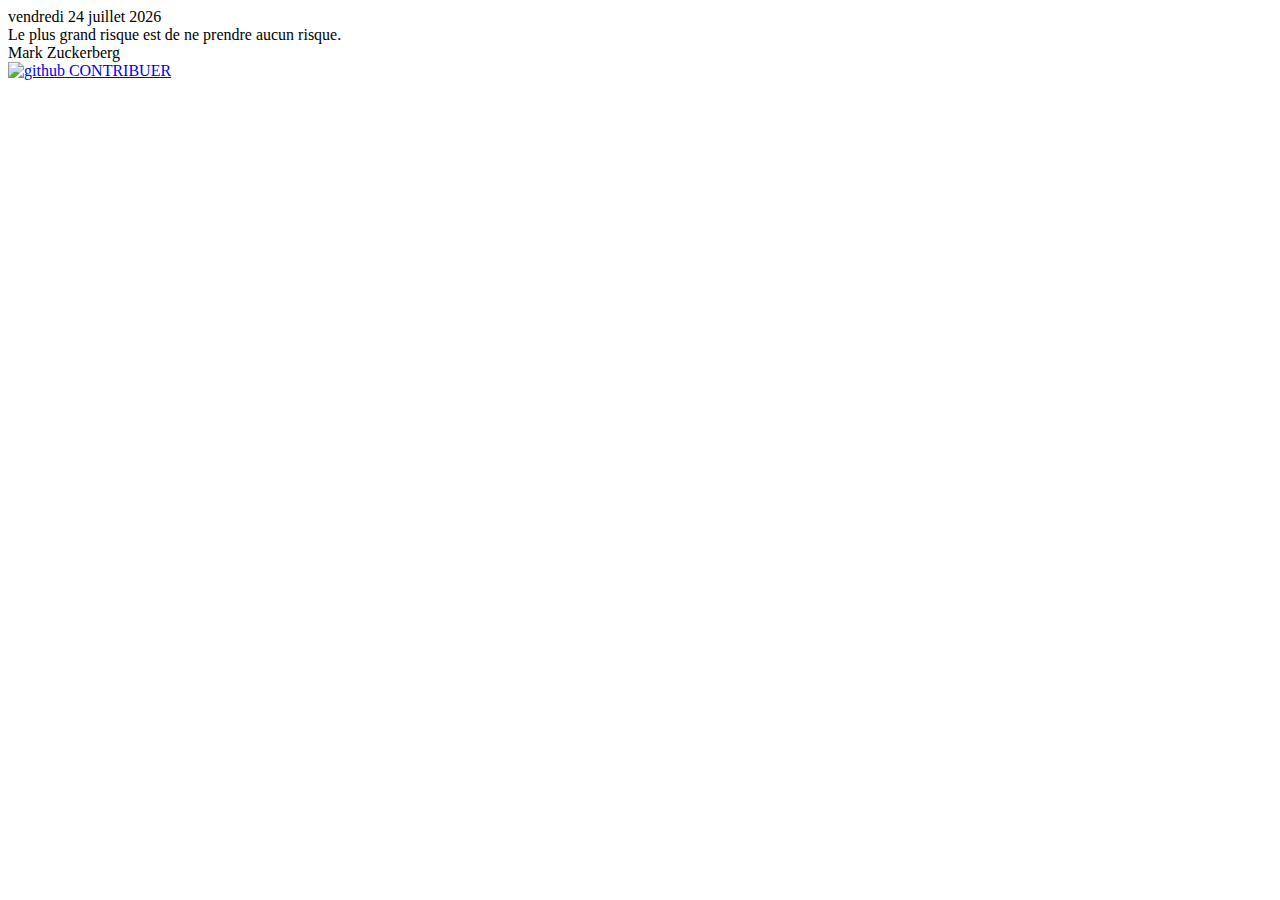
==== index.html @ 9729ccad "Merge branch 'master' into fix-script" ====
<!DOCTYPE html>
<html lang="en">

<head>
    <meta charset="UTF-8">
    <meta http-equiv="X-UA-Compatible" content="IE=edge">
    <meta name="viewport" content="width=device-width, initial-scale=1.0">
    <title>CITATION DU JOUR</title>
    <link rel="stylesheet" href="style.css">
    <script src="scripts/app.js" type="module" defer></script>
    <link rel="manifest" href="manifest.json">
    <link rel="shortcut icon" href="favicon.ico" type="image/x-icon">
    <script>
        window.addEventListener("load", () => {
            navigator.serviceWorker.register("./sw.js")
        })
    </script>
</head>

<body>
    <div class="date">
    </div>
    <div class="container">
        <div class="citation">
        </div>
        <div class="line"></div>
        <div class="auteur">
        </div>
    </div>
    <div class="footer">
        <a href="https://github.com/ln-dev7/CitationGenerator" target="_blank">
            <img src="img/github-fill.svg" alt="github">
            CONTRIBUER
        </a>
    </div>
</body>

</html>
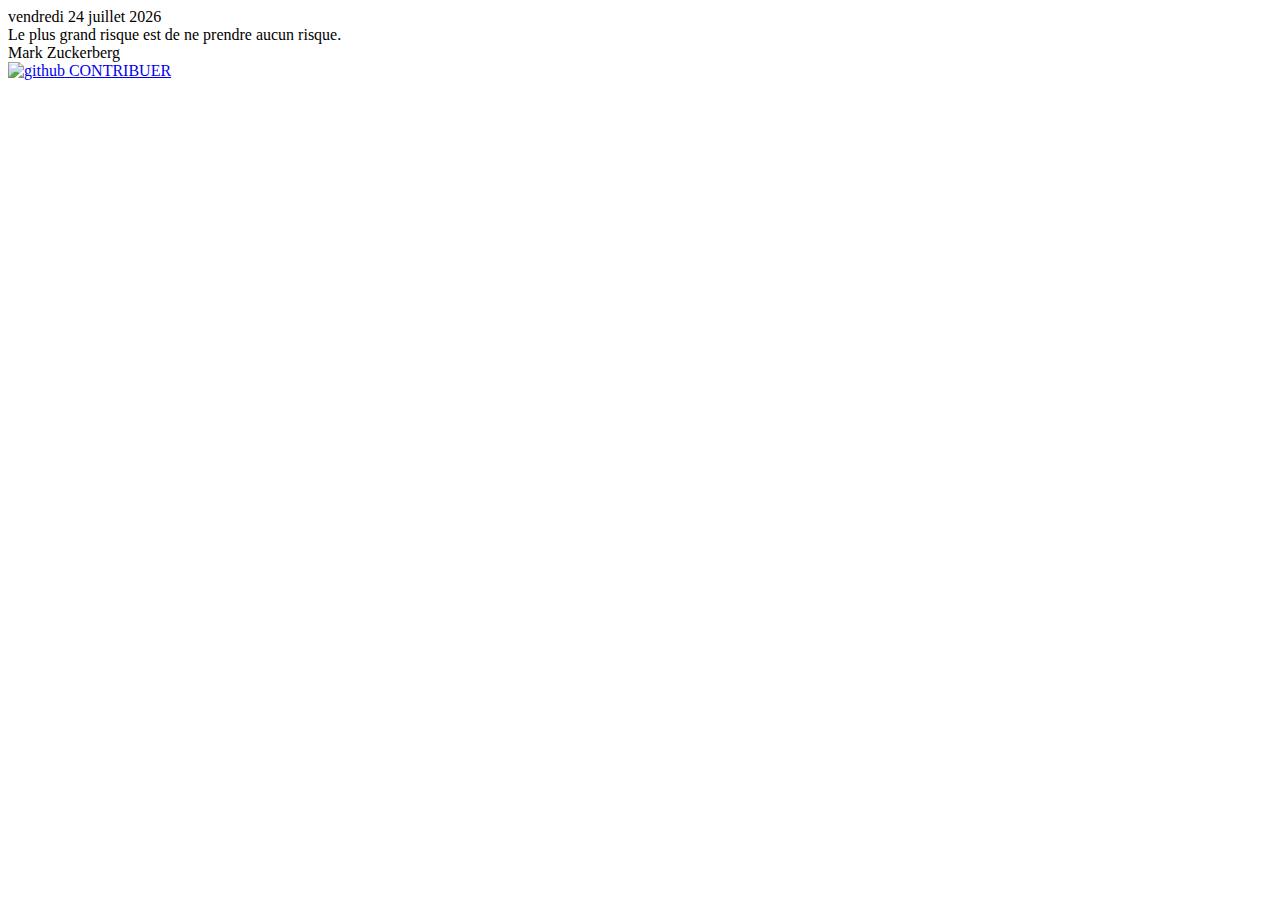
==== commit 84559f3d: "Correction d'un Bug dans l'app" ====
--- a/index.html
+++ b/index.html
@@ -5,6 +5,9 @@
     <meta charset="UTF-8">
     <meta http-equiv="X-UA-Compatible" content="IE=edge">
     <meta name="viewport" content="width=device-width, initial-scale=1.0">
+    <meta http-equiv='cache-control' content='no-cache'>
+    <meta http-equiv='expires' content='0'>
+    <meta http-equiv='pragma' content='no-cache'>
     <title>CITATION DU JOUR</title>
     <link rel="stylesheet" href="style.css">
     <script src="scripts/app.js" type="module" defer></script>
@@ -21,7 +24,9 @@
     <div class="date">
     </div>
     <div class="container">
-        <div class="citation">
+        <div class="copy">
+            <div class="citation">
+            </div>
         </div>
         <div class="line"></div>
         <div class="auteur">
